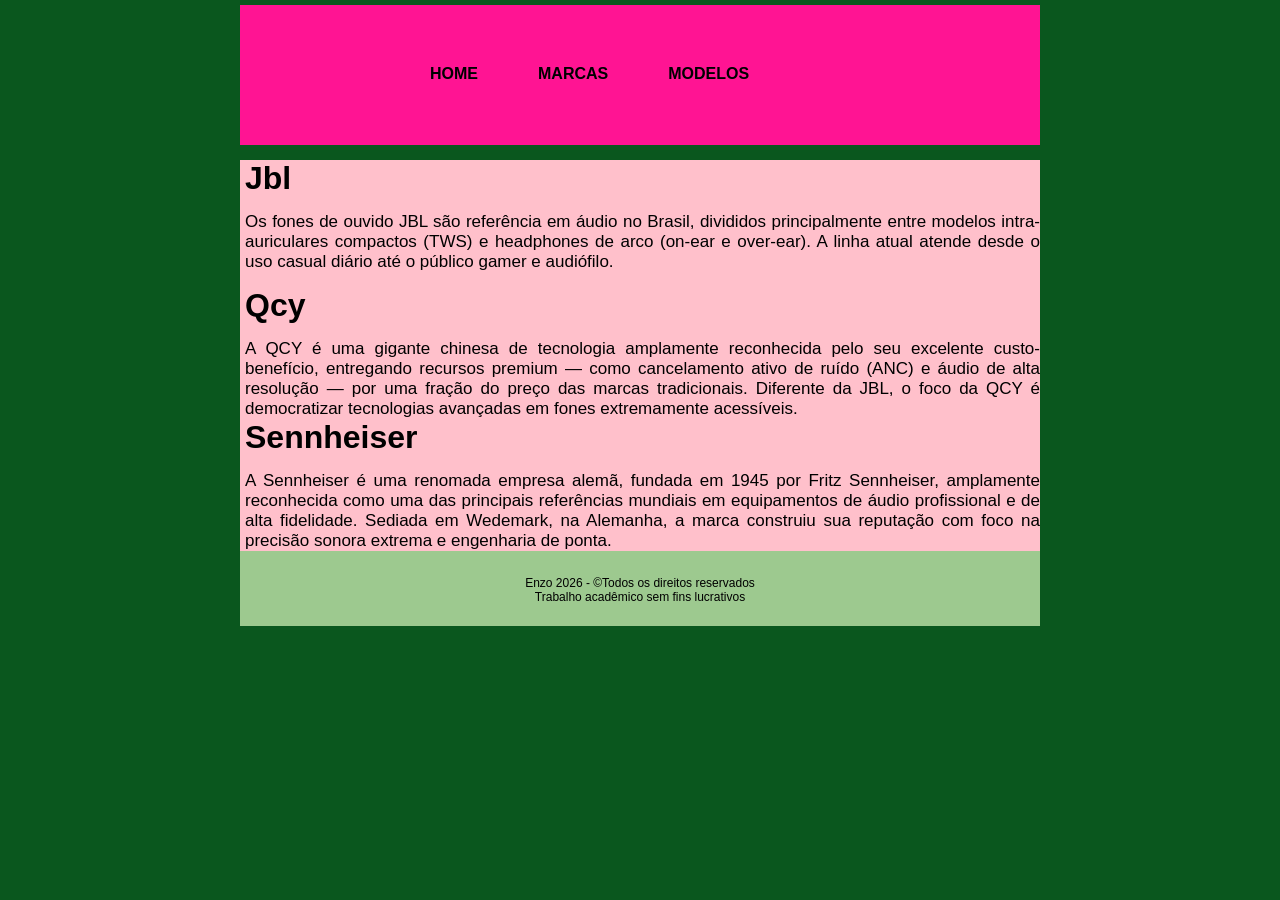
==== marcas.html @ 6689aa52 "Add files via upload" ====
<!DOCTYPE html> 
<html lang="pt-br"> 
	<head>
         <title> Fone - Na sua cabeça - Marcas</title>
	     <meta charset="utf-8"/> 
		 <meta name="viewport" content="width=device-width, inicial-scale=1"/> 
		<link rel="icon"  type="image/png"      href="img/lala.png"/> 
		<link rel="stylesheet" type="text/css" href="estilo.css"> 
	</head>
	<body>
       <div id="header">
			 <ul id="nav">
			    <li><a href="index.html" class="ativa">home</a></li>
				<li><a href="marcas.html">Marcas</a></li>
				<li><a href="modelos.html">Modelos</a></li>
				 </ul>
	  </div>
	  
	  <div id="conteudo">
	         <div class="artigo">
			    <h1>Jbl</h1>
	            <p>Os fones de ouvido JBL são referência em áudio no Brasil, divididos principalmente entre modelos 
				intra-auriculares compactos (TWS) e headphones de arco (on-ear e over-ear). A linha atual atende desde o 
				uso casual diário até o público gamer e audiófilo.<p>
				<h1>Qcy</h1>
	            <p>A QCY é uma gigante chinesa de tecnologia amplamente reconhecida pelo seu excelente custo-benefício, entregando 
				recursos premium — como cancelamento ativo de ruído (ANC) e áudio de alta resolução — por uma fração do preço das 
				marcas tradicionais. Diferente da JBL, o foco da QCY é democratizar tecnologias avançadas em fones extremamente acessíveis.</p>
				<h1>Sennheiser</h1>
	            <p>A Sennheiser é uma renomada empresa alemã, fundada em 1945 por Fritz Sennheiser, amplamente reconhecida como uma das 
				principais referências mundiais em equipamentos de áudio profissional e de alta fidelidade. Sediada em Wedemark, 
				na Alemanha, a marca construiu sua reputação com foco na precisão sonora extrema e engenharia de ponta.</p>
	 </div>
			 
	<div id="footer">
		 <p>Enzo 2026 - &copyTodos os direitos reservados<br>Trabalho acadêmico sem fins lucrativos  </p>
	</div>
	</body>
</html>
---- estilo.css ----
/*Arquivo CSS PETVET */

*{
   margin: 0px;
   padding: 0px;
   }
body{
      background:#0A571E;
      font-family: arial;
	  margin-top: 5px;
	}  
/*Inicio do cabecalho --header */
#header{
       width: 800px;
	   height: 140px;
	   margin: 0px auto;
	   background:#FF1493;
	     }	
#header h1{
	       display: block; /*bloqueia linha*/
		  float:left;
		  	   }
#nav{ 
		  list-style:none; /*retira marcadores*/
		  padding-left: 0px;
		  display: block;
		  float: left;
		  margin-left: 130px;	
		  margin-top:60px;	  
	     }
			
#nav li {
	      float:left;
		  margin-left: 60px;
		  }	

#nav a {
	      text-decoration: none;
		  text-transform: uppercase;
		  padding-top: 8px;
		  color:#000000;
		  font-weight: bold;
		  }	
#nav a:hover{
		 	  border-bottom: 5px solid #FF0000;
		  }

/*fim do cabecalho--header */	
#banner{
		 margin-top:15px;
		 width: 800px;
		 height: 247px;
		 margin: 0px auto;
		 position: relative;
	   }
 #section{
		   width:800px;
		   height:150px;
		   background:#F00000;
		   margin:15px auto;
		   }
.article{
		   width:250px;
		   float:left;
		   margin:5px 8px;
		   }
.article h1{
		         font-size: 22px;
			 font-weight: bold;
			 text-transform:uppercase;
			 text-align:center;
		   } 
.article p{
		   padding-top:5px;
		   font-size: 12px;
		   text-align:justify;
		   }
		   
 #footer{
	   width: 800px;
	   height: 50px;
	   background:#9dc98F;
	   float:right;
	   margin:0 auto;
	   padding-top:25px;
	   margin-righ:00px;
	   }
#footer p{
	   font-size: 12px;
	   text-align: center;
	  }			 
 #conteudo{
	   width:795px;
	   height:425px;
	   background:#FFC0CB;
	   margin:15px auto; 
	   padding-left:5px;
	   }
.artigo p{
		  padding-top:15px; 
		  font-size: 17px;
		  text-align:justify;
		  }		
#conteudo1{
	   width:795px;
	   height:400px;
	   background:#F0FFF0;
	   margin:15px auto; 
	   padding-left:5px;

	   }  

.artigo1{
		   width:350px;
		   margin:5px 8px;
		   float:left;
		   }

.artigo1  h1{
	        font-weight:bold;
		    margin-bottom:5px;
		  	   }
.artigo1 ul{
		   padding-top:15px;
		   font-size: 17px;
		   list-style:none;
	       padding-left: 0px;
		   }
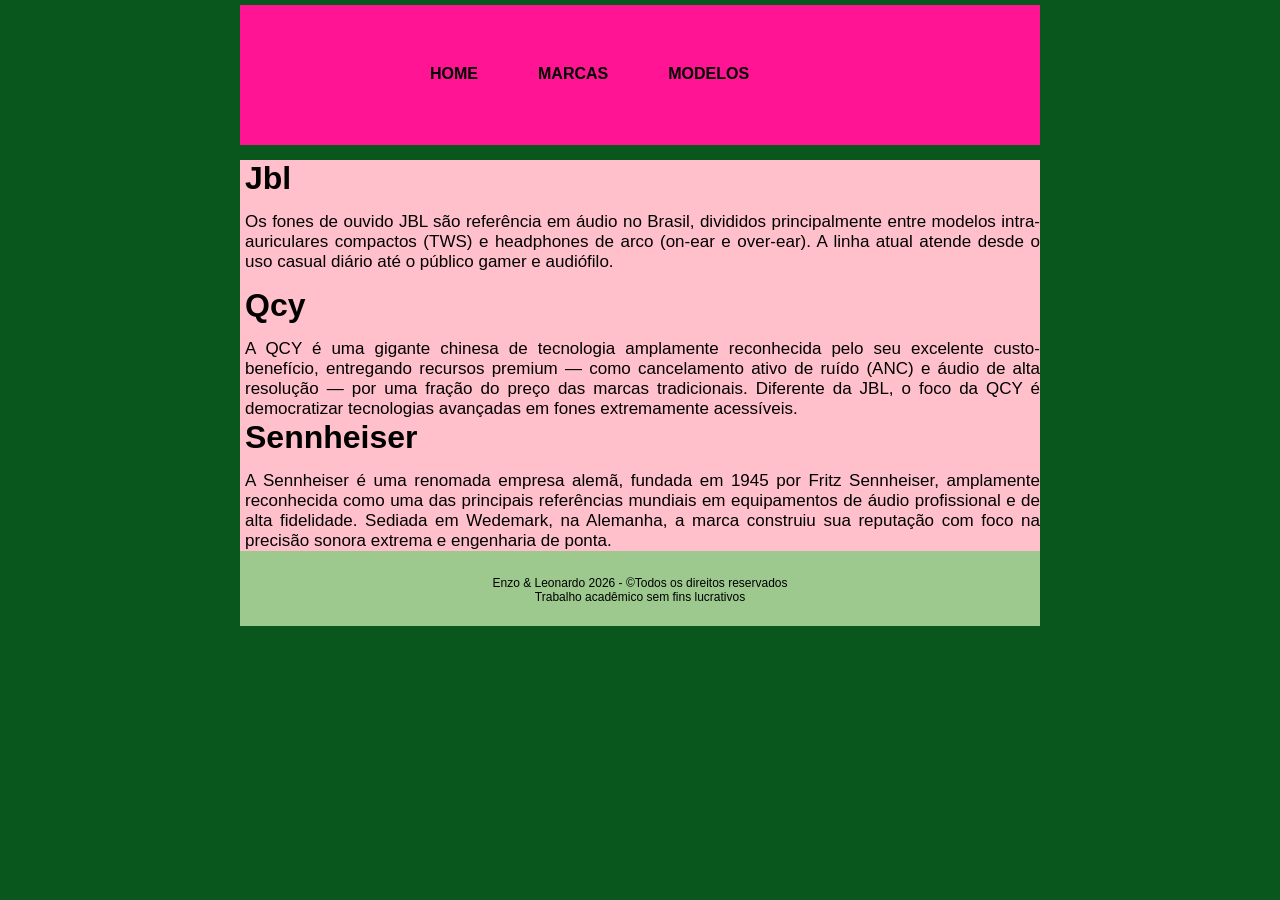
==== commit cdce9600: "Update marcas.html" ====
--- a/marcas.html
+++ b/marcas.html
@@ -33,7 +33,7 @@
 	 </div>
 			 
 	<div id="footer">
-		 <p>Enzo 2026 - &copyTodos os direitos reservados<br>Trabalho acadêmico sem fins lucrativos  </p>
+		 <p>Enzo & Leonardo 2026 - &copyTodos os direitos reservados<br>Trabalho acadêmico sem fins lucrativos  </p>
 	</div>
 	</body>
-</html>+</html>
